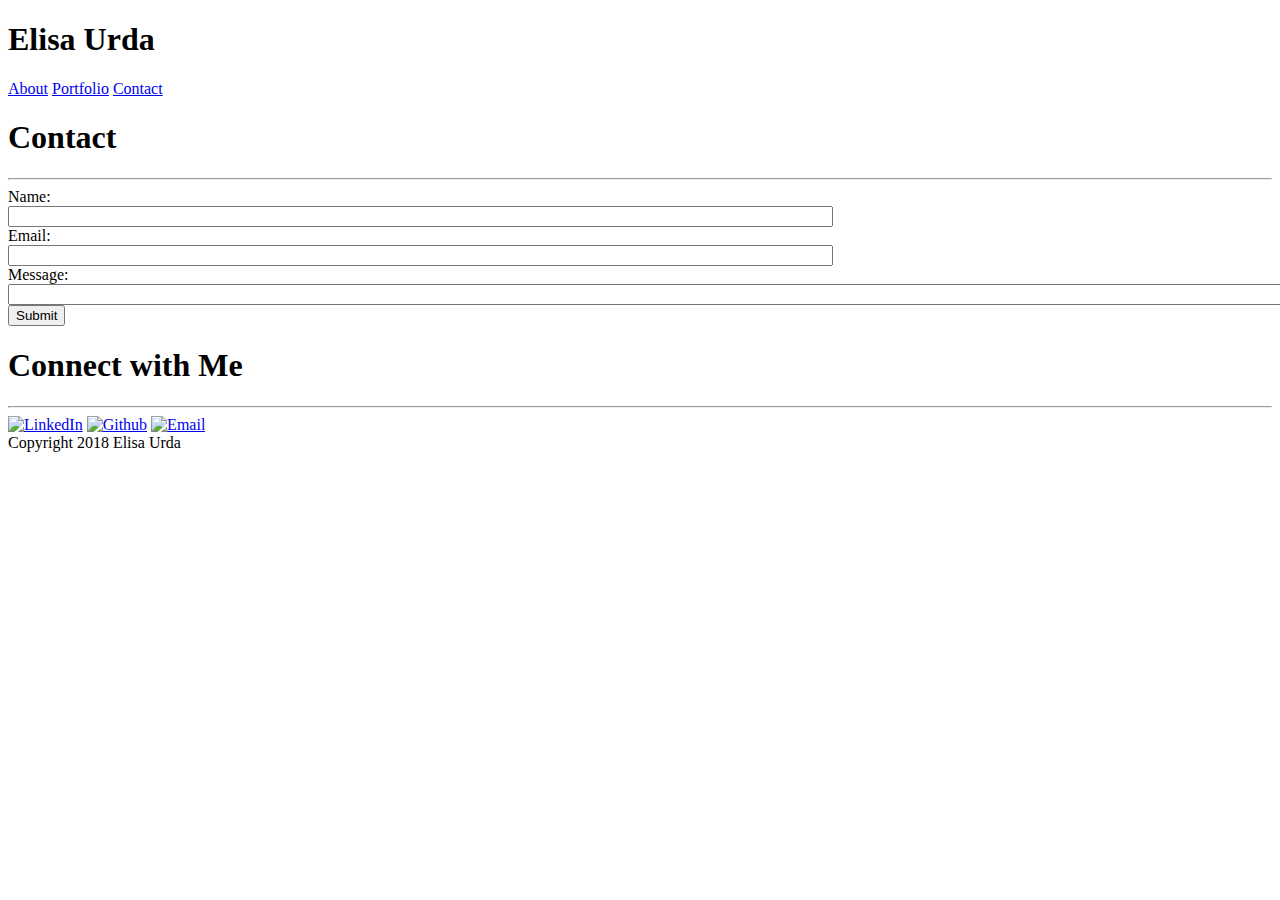
==== contact.html @ 1c1b73c2 "started contact.html, updated index.html, updated style.css" ====
<!DOCTYPE html>
<html>
    <head>
        <title>Contact</title>
        <link rel="stylesheet" type="text/css" href="assets/css/style.css">
    </head>
    <body>
        <header>
            <div class="clearfix">
            <h1 class="name">Elisa Urda</h1>
            <nav>
                <a href="index.html">About</a>
                <a href="portfolio.html">Portfolio</a>
                <a href="contact.html">Contact</a>
            </nav>
            </div>
        </header>
        <section>
            <h1>Contact</h1>
            <hr />
            <form>
                Name:
                <br />
                <input type="text" name="Name" class="standardinput" input size="100">
                <br />
                Email:
                <br/ >
                <input type="email" name="Email" class="standardinput" input size="100">
                <br />
                Message:
                <br />
                <input type="text" name="Message" class="messageinput" input size="500">
                <br />
                <input type="submit" value="Submit" class="submitbutton">
            </form>
        </section>
        <aside>
            <h1>Connect with Me</h1>
            <hr />
            <a href="https://www.linkedin.com/in/elisa-urda-5b901316/" target="_blank"><img src="assets/images/LinkedIn.png" alt="LinkedIn" class="SocialMedia"></a>
            <a href="https://github.com/elisasara" target="_blank"><img src="assets/images/Github.svg" alt="Github" class="SocialMedia"></a>
            <a href="mailto:urda.elisa@gmail.com"><img src="assets/images/Email.png" alt="Email" class="SocialMedia"></a>
        </aside>
        <footer>
            Copyright 2018 Elisa Urda
        </footer>
    </body>
</html>
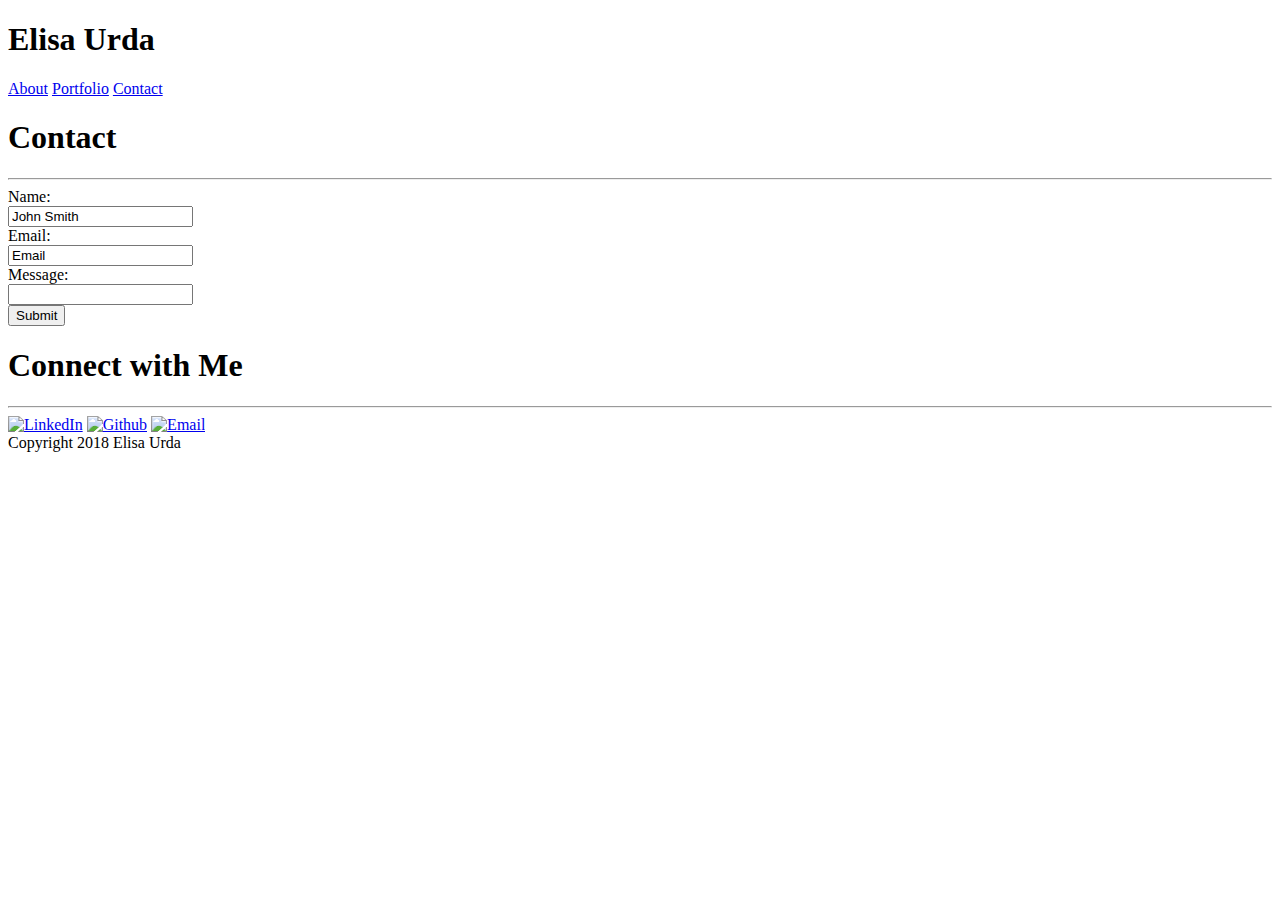
==== commit fdfe3fcd: "updated contact.html and css" ====
--- a/contact.html
+++ b/contact.html
@@ -1,48 +1,53 @@
 <!DOCTYPE html>
 <html>
     <head>
-        <title>Contact</title>
+        <title>Elisa Urda Portfolio</title>
+        <link rel="stylesheet" type="text/css" href="assets/css/reset.css">
         <link rel="stylesheet" type="text/css" href="assets/css/style.css">
     </head>
     <body>
-        <header>
-            <div class="clearfix">
-            <h1 class="name">Elisa Urda</h1>
-            <nav>
-                <a href="index.html">About</a>
-                <a href="portfolio.html">Portfolio</a>
-                <a href="contact.html">Contact</a>
-            </nav>
+    <div class="container">
+        <div class="header">
+            <div class="name">
+                <h1 id="myname">Elisa Urda</h1>
             </div>
-        </header>
-        <section>
+            <div class="nav">
+                <a href="index.html" class="navlink">About</a>
+                <a href="portfolio.html" class="navlink">Portfolio</a>
+                <a href="contact.html" class="navlink">Contact</a>
+            </div>
+        </div>
+    <div class="content">
+        <div class="section">
             <h1>Contact</h1>
             <hr />
             <form>
                 Name:
                 <br />
-                <input type="text" name="Name" class="standardinput" input size="100">
+                <input type="text" name="Name" class="standardinput" value="John Smith">
                 <br />
                 Email:
                 <br/ >
-                <input type="email" name="Email" class="standardinput" input size="100">
+                <input type="email" name="Email" class="standardinput" value="Email">
                 <br />
                 Message:
                 <br />
-                <input type="text" name="Message" class="messageinput" input size="500">
+                <input type="text" name="Message" class="messageinput">
                 <br />
                 <input type="submit" value="Submit" class="submitbutton">
             </form>
-        </section>
-        <aside>
+        </div>
+        <div class="aside">
             <h1>Connect with Me</h1>
             <hr />
             <a href="https://www.linkedin.com/in/elisa-urda-5b901316/" target="_blank"><img src="assets/images/LinkedIn.png" alt="LinkedIn" class="SocialMedia"></a>
             <a href="https://github.com/elisasara" target="_blank"><img src="assets/images/Github.svg" alt="Github" class="SocialMedia"></a>
             <a href="mailto:urda.elisa@gmail.com"><img src="assets/images/Email.png" alt="Email" class="SocialMedia"></a>
-        </aside>
-        <footer>
+        </div>
+    </div>
+        <div class="footer">
             Copyright 2018 Elisa Urda
-        </footer>
+        </div>
+    </div>
     </body>
 </html>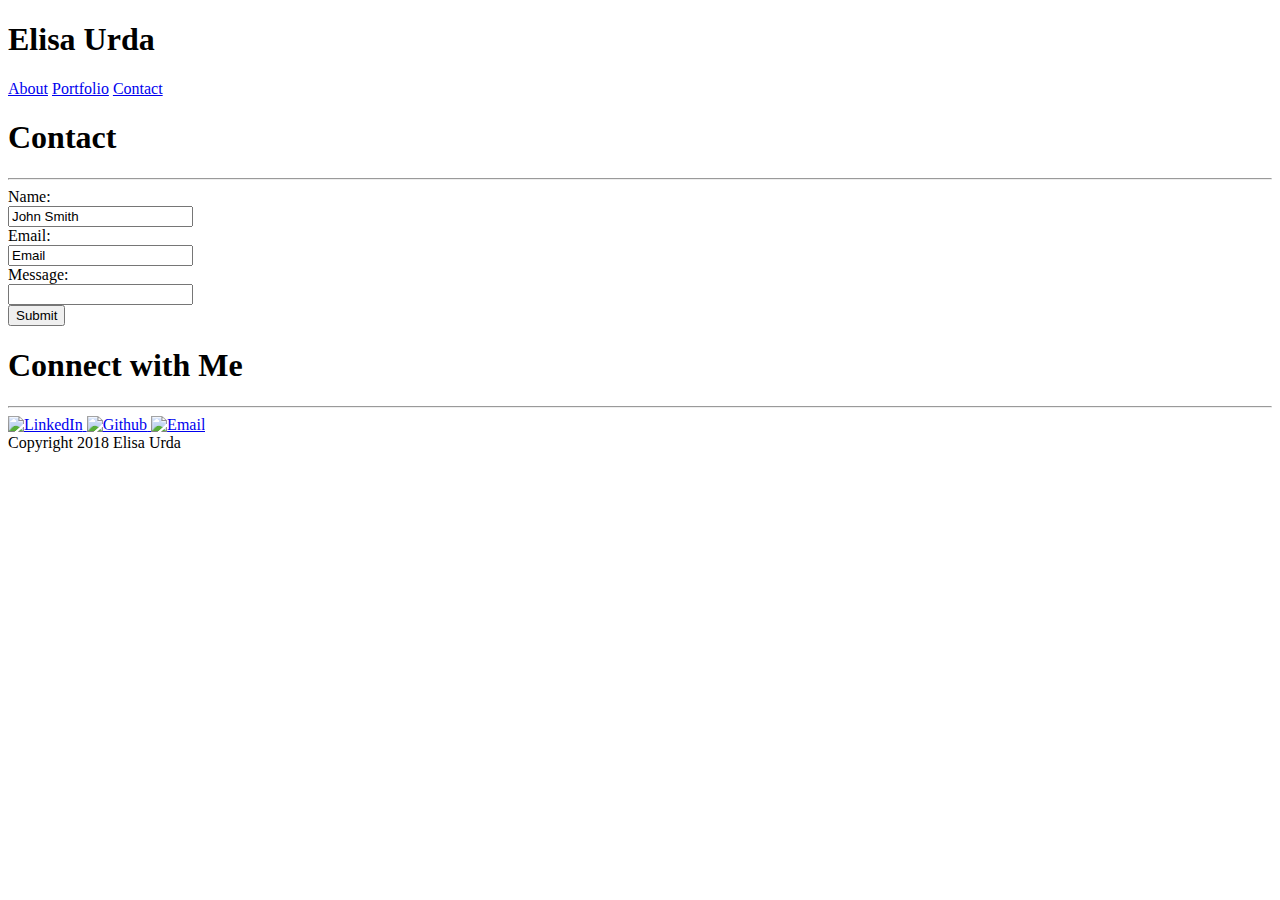
==== commit f78ce206: "changed portfolio images, finalized css, made small tweaks to index.html and portfolio.html" ====
--- a/contact.html
+++ b/contact.html
@@ -1,11 +1,13 @@
 <!DOCTYPE html>
 <html>
-    <head>
-        <title>Elisa Urda Portfolio</title>
-        <link rel="stylesheet" type="text/css" href="assets/css/reset.css">
-        <link rel="stylesheet" type="text/css" href="assets/css/style.css">
-    </head>
-    <body>
+
+<head>
+    <title>Elisa Urda Portfolio</title>
+    <link rel="stylesheet" type="text/css" href="assets/css/reset.css">
+    <link rel="stylesheet" type="text/css" href="assets/css/style.css">
+</head>
+
+<body>
     <div class="container">
         <div class="header">
             <div class="name">
@@ -17,37 +19,44 @@
                 <a href="contact.html" class="navlink">Contact</a>
             </div>
         </div>
-    <div class="content">
-        <div class="section">
-            <h1>Contact</h1>
-            <hr />
-            <form>
-                Name:
-                <br />
-                <input type="text" name="Name" class="standardinput" value="John Smith">
-                <br />
-                Email:
-                <br/ >
-                <input type="email" name="Email" class="standardinput" value="Email">
-                <br />
-                Message:
-                <br />
-                <input type="text" name="Message" class="messageinput">
-                <br />
-                <input type="submit" value="Submit" class="submitbutton">
-            </form>
-        </div>
-        <div class="aside">
-            <h1>Connect with Me</h1>
-            <hr />
-            <a href="https://www.linkedin.com/in/elisa-urda-5b901316/" target="_blank"><img src="assets/images/LinkedIn.png" alt="LinkedIn" class="SocialMedia"></a>
-            <a href="https://github.com/elisasara" target="_blank"><img src="assets/images/Github.svg" alt="Github" class="SocialMedia"></a>
-            <a href="mailto:urda.elisa@gmail.com"><img src="assets/images/Email.png" alt="Email" class="SocialMedia"></a>
+        <div class="clearfix">
+        <div class="content">
+            <div class="section">
+                <h1>Contact</h1>
+                <hr />
+                <form>
+                    Name:
+                    <br />
+                    <input type="text" name="Name" class="standardinput" value="John Smith">
+                    <br /> Email:
+                    <br />
+                    <input type="email" name="Email" class="standardinput" value="Email">
+                    <br /> Message:
+                    <br />
+                    <input type="text" name="Message" class="messageinput">
+                    <br />
+                    <input type="submit" value="Submit" class="submitbutton">
+                </form>
+            </div>
+            <div class="aside">
+                <h1>Connect with Me</h1>
+                <hr />
+                <a href="https://www.linkedin.com/in/elisa-urda-5b901316/" target="_blank">
+                    <img src="assets/images/LinkedIn.png" alt="LinkedIn" class="SocialMedia">
+                </a>
+                <a href="https://github.com/elisasara" target="_blank">
+                    <img src="assets/images/Github.svg" alt="Github" class="SocialMedia">
+                </a>
+                <a href="mailto:urda.elisa@gmail.com">
+                    <img src="assets/images/Email.png" alt="Email" class="SocialMedia">
+                </a>
+            </div>
         </div>
     </div>
         <div class="footer">
             Copyright 2018 Elisa Urda
         </div>
     </div>
-    </body>
+</body>
+
 </html>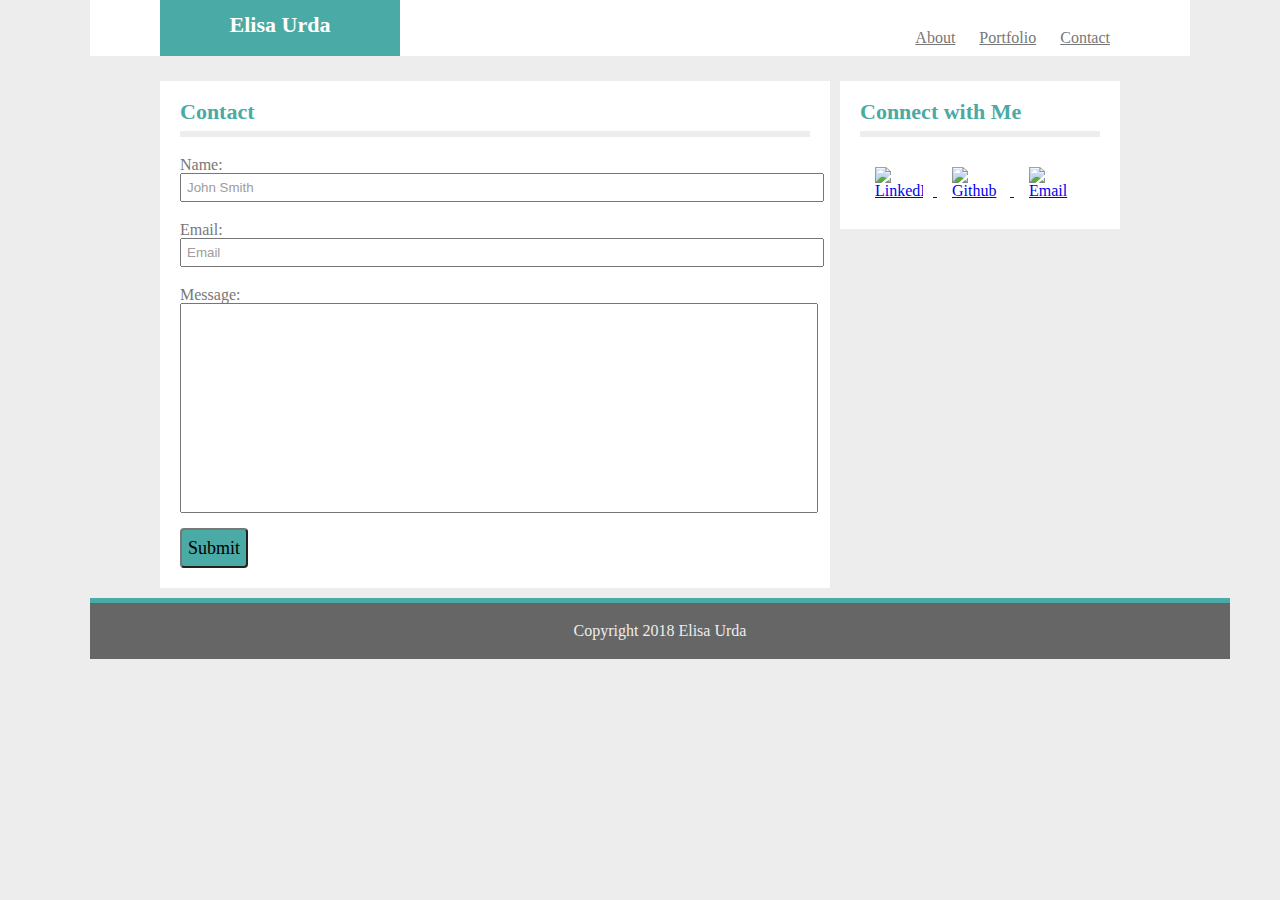
==== commit a1579431: "corrected capitalization in css file path" ====
--- a/contact.html
+++ b/contact.html
@@ -3,8 +3,8 @@
 
 <head>
     <title>Elisa Urda Portfolio</title>
-    <link rel="stylesheet" type="text/css" href="assets/css/reset.css">
-    <link rel="stylesheet" type="text/css" href="assets/css/style.css">
+    <link rel="stylesheet" type="text/css" href="Assets/css/reset.css">
+    <link rel="stylesheet" type="text/css" href="Assets/css/style.css">
 </head>
 
 <body>
--- a/Assets/css/style.css
+++ b/Assets/css/style.css
@@ -0,0 +1,171 @@
+body {
+    background-color: #ededed;
+    font-family: 'Georgia', Times, Times New Roman, serif;
+    color: #777777;
+    margin: auto;
+}
+
+.clearfix::after {
+    content: "";
+    clear: both;
+    display: table;
+}
+
+.container {
+    position: relative;
+    width: 1100px;
+    margin: auto;
+}
+
+.header {
+    background-color: #ffffff;
+    position: relative;
+    width: 100%;
+    height: 56px;
+}
+
+
+.name {
+    position: absolute;
+    bottom: 0;
+    left: 70px;
+    background-color: #4aaaa5;
+    padding: 20px;
+    width: 200px;
+    text-align: center;
+}
+
+#myname {
+    color: #ffffff;
+}
+
+.nav {
+    position: absolute;
+    bottom: 0;
+    right:70px;
+    padding-bottom: 10px;
+}
+
+.navlink {
+    color: #777777;
+    padding: 10px;
+}
+
+.content {
+    width: 960px;
+    height: auto;
+    margin: auto;
+    padding-bottom: 100px;
+}
+
+p {
+   font-size: 16px;
+   padding: 5px;
+   line-height: 1.5; 
+}
+
+.section {
+    float: left;
+    width: 630px;
+    background-color: #ffffff;
+    padding: 20px;
+    margin-top: 25px;
+}
+
+.profile {
+    float: left;
+    display: inline;
+    max-width: 35%;
+    height: auto;
+    margin-right: 20px;
+}
+
+h1 {
+    color: #4aaaa5;
+    font-size: 22px;
+    font-weight: 700;
+}
+
+hr {
+    background-color: #ededed;
+    border: solid;
+    border-color: #ededed;
+    margin-bottom: 20px;
+}
+
+.standardinput{
+    width: 100%;
+    margin-bottom: 20px;
+    max length: 100;
+    color: #9e9c9c;
+    padding: 5px;
+}
+
+.standardinput:focus{
+    color: #777777;
+}
+
+.messageinput {
+    width: 100%;
+    height: 200px;
+    max length: 500;
+    padding-top: 5px;
+    margin-bottom: 15px;
+}
+
+.submitbutton {
+    background-color: #4aaaa5;
+    height: 40px;
+    border-radius: 4px;
+    border-color: #777777;
+    font-size: 18px;
+    font-family: 'Georgia', Times, Times New Roman, serif;
+}
+
+.submitbutton:hover {
+    background-color: #3c8884;
+}
+
+.aside {
+    float: right;
+    display: inline;
+    width: 240px;
+    background-color: #ffffff;
+    margin-top: 25px;
+    padding: 20px;
+}
+
+.SocialMedia {
+   max-width: 20%;
+   height: auto;
+   padding: 10px;
+   margin-left: 5px;
+}
+
+.portfolioimage {
+    display: inline;
+    float: left;
+    padding: 50px;
+}
+
+.portfolioname {
+    background-color: #4aaaa5;
+    width: 200px;
+    color: #ffffff;
+    text-align: center;
+    position: relative;
+    margin-top: -50px;
+}
+
+.footer {
+    background-color:#666666;
+    color: #ededed;
+    text-align: center;
+    width: 100%;
+    padding: 20px;
+    border-top-color: #4aaaa5;
+    border-top-style: solid;
+    border-top-width: 5px;
+    margin-top: 10px;
+}
+
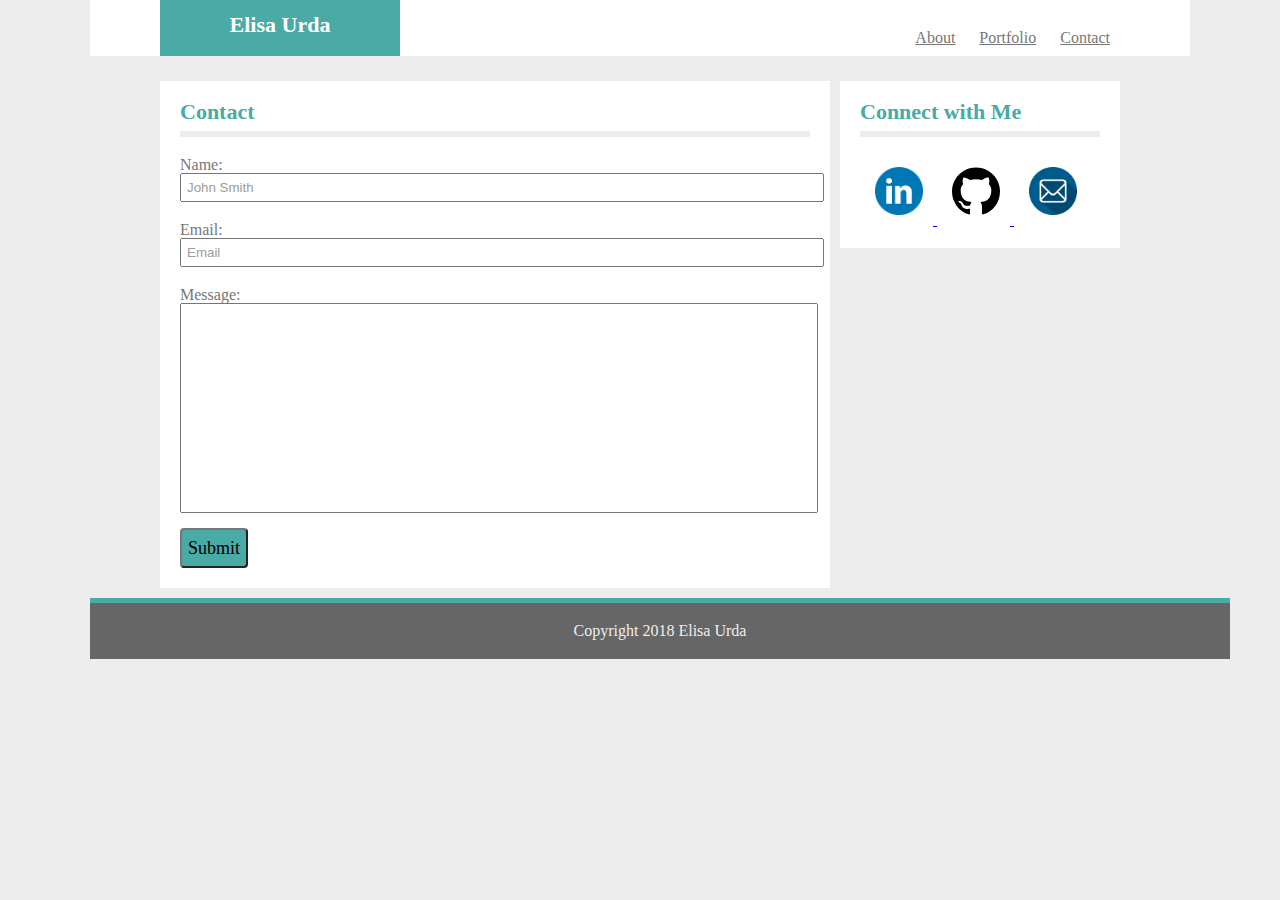
==== commit 46109142: "corrected capitalization" ====
--- a/contact.html
+++ b/contact.html
@@ -42,13 +42,13 @@
                 <h1>Connect with Me</h1>
                 <hr />
                 <a href="https://www.linkedin.com/in/elisa-urda-5b901316/" target="_blank">
-                    <img src="assets/images/LinkedIn.png" alt="LinkedIn" class="SocialMedia">
+                    <img src="Assets/images/LinkedIn.png" alt="LinkedIn" class="SocialMedia">
                 </a>
                 <a href="https://github.com/elisasara" target="_blank">
-                    <img src="assets/images/Github.svg" alt="Github" class="SocialMedia">
+                    <img src="Assets/images/Github.svg" alt="Github" class="SocialMedia">
                 </a>
                 <a href="mailto:urda.elisa@gmail.com">
-                    <img src="assets/images/Email.png" alt="Email" class="SocialMedia">
+                    <img src="Assets/images/Email.png" alt="Email" class="SocialMedia">
                 </a>
             </div>
         </div>
